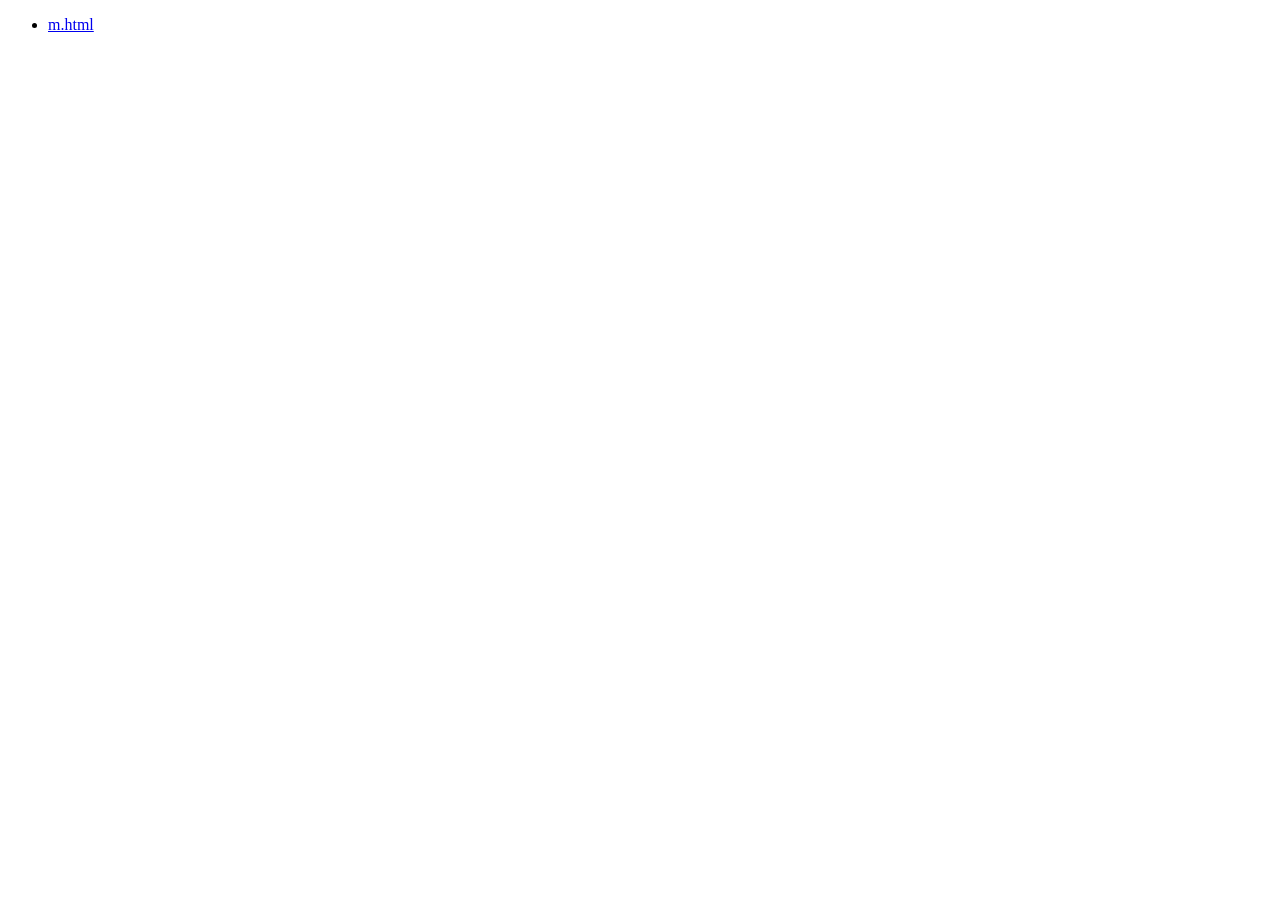
==== index.html @ 7c782975 "Create index.html" ====
<!DOCTYPE html>
<html lang = "en">
  <head>
    <title>xunr3.github.io directory</title>
  </head>
  <body>
    <ul>
      <li><a href = "https://xunr3.github.io/m">m.html</a></li>
    </ul>
  </body>
</html>
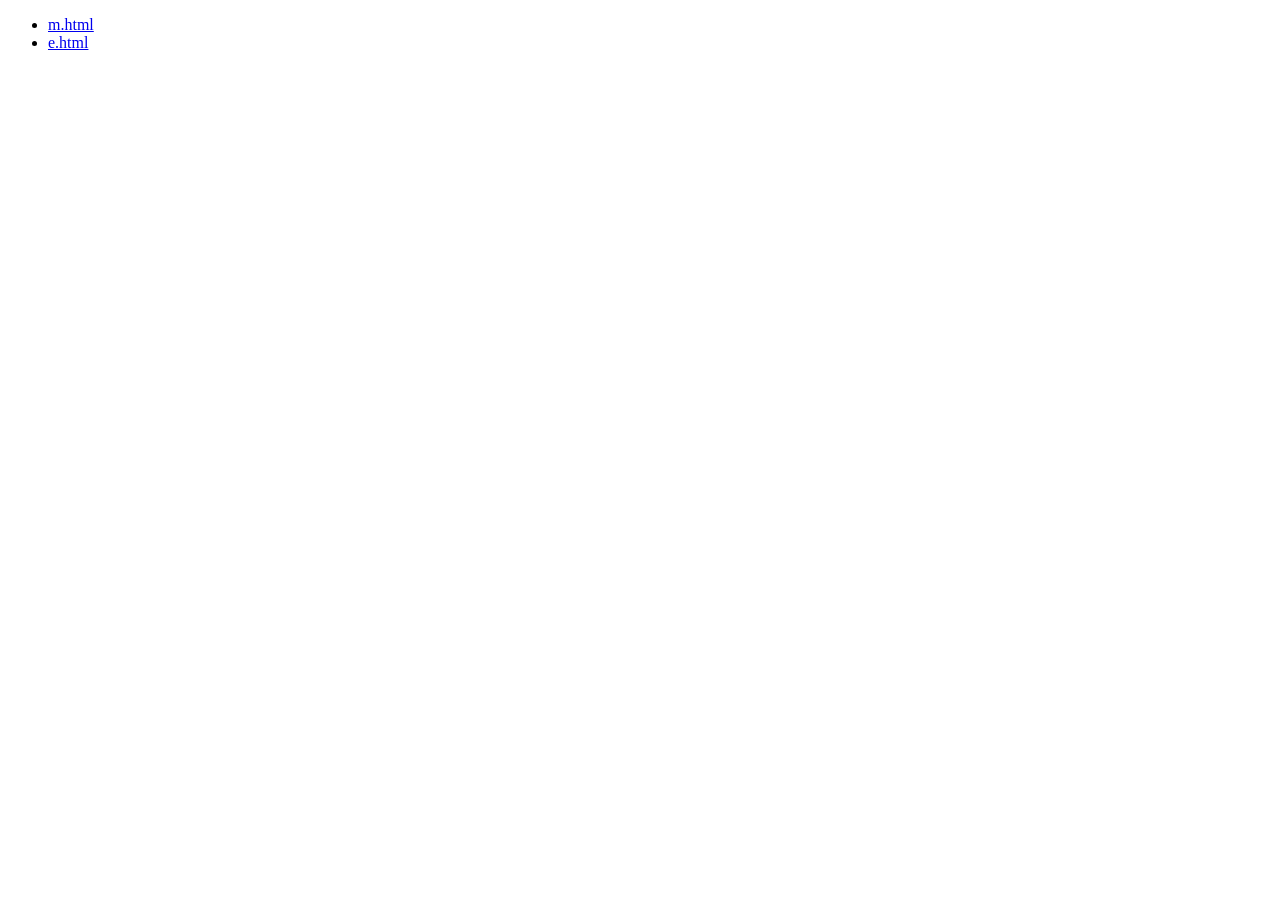
==== commit 6fdcf574: "index.html 업데이트" ====
--- a/index.html
+++ b/index.html
@@ -5,7 +5,8 @@
   </head>
   <body>
     <ul>
-      <li><a href = "https://xunr3.github.io/m">m.html</a></li>
+      <li><a href = "xunr3.github.io/m">m.html</a></li>
+      <li><a href = "xunr3.github.io/e">e.html</a></li>
     </ul>
   </body>
 </html>
